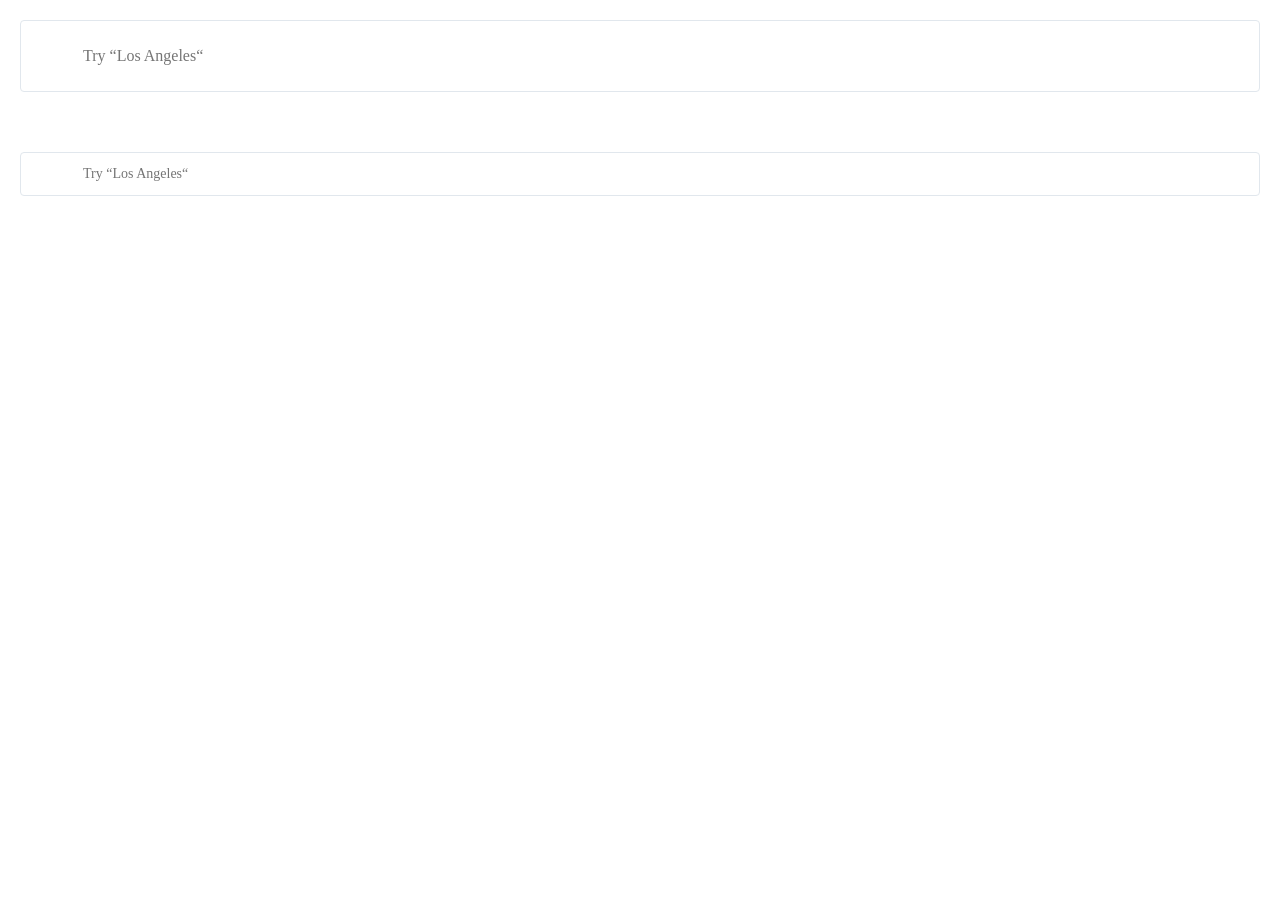
==== src/index.html @ 718e8a42 "created 2 search bars with shadows and different states" ====
<!doctype html>
<html lang="en">
  <head>
    <meta charset="UTF-8" />
    <meta
      name="viewport"
      content="width=device-width, user-scalable=no, initial-scale=1.0, maximum-scale=1.0, minimum-scale=1.0"
    />
    <meta
      http-equiv="X-UA-Compatible"
      content="ie=edge"
    />
    <title>Document</title>
    <link
      rel="stylesheet"
      href="style.css"
    />
  </head>

  <body>

    <form action="submit" class="search_bar">

      <input class="search_bar_input search_bar_input--large"
        type="text"
        data-qa="keypress"
        placeholder="Try “Los Angeles“"
      />

      <input class="search_bar_input search_bar_input--small"
        type="text"
        data-qa="hover"
        placeholder="Try “Los Angeles“"
      />
    </form>

  </body>

</html>
---- src/style.css ----
@font-face {
  font-family: Avenir;
  src: url(/src/fonts/Avenir-Book.ttf);
  font-weight: 300;
}

@font-face {
  font-family: Avenir;
  src: url(/src/fonts/Avenir-Heavy.ttf);
  font-weight: 900;
}

body {
  margin: 0;
}

.search_bar {
  display: flex;
  width: 100vw;
  flex-direction: column;
  gap: 20px;
  appearance: none;
}

.search_bar_input {
  font-family: Avenir;
  margin: 20px;
  color: #3D4E61;
  line-height: 100%;
  letter-spacing: 0%;
  padding: 0 0 0 62px;
  display: flex;
  height: 70px;
  margin-top: 20px;
  background-size: 19px;
  border: 1px, solid;
  border-radius: 4px;
  border-color: #E1E7ED;
  background-color: #FFF;
  background-image: url(/src/images/Search.svg);
  background-repeat: no-repeat;
  background-position: left;
  background-position-x: 26px;
}

.search_bar_input--large {
  font-size: 16px;
  font-weight: 400;
}

.search_bar_input--small {
  font-size: 14px;
  height: 42px;
}

.search_bar_input:hover {
  box-shadow: 0 4px 4px #00000040;
}

.search_bar_input:focus {
  box-shadow: 0 4px 4px #00000040;
  outline: none;
  text-shadow: 0 4px 4px #00000040;
  font-weight: 900;
}
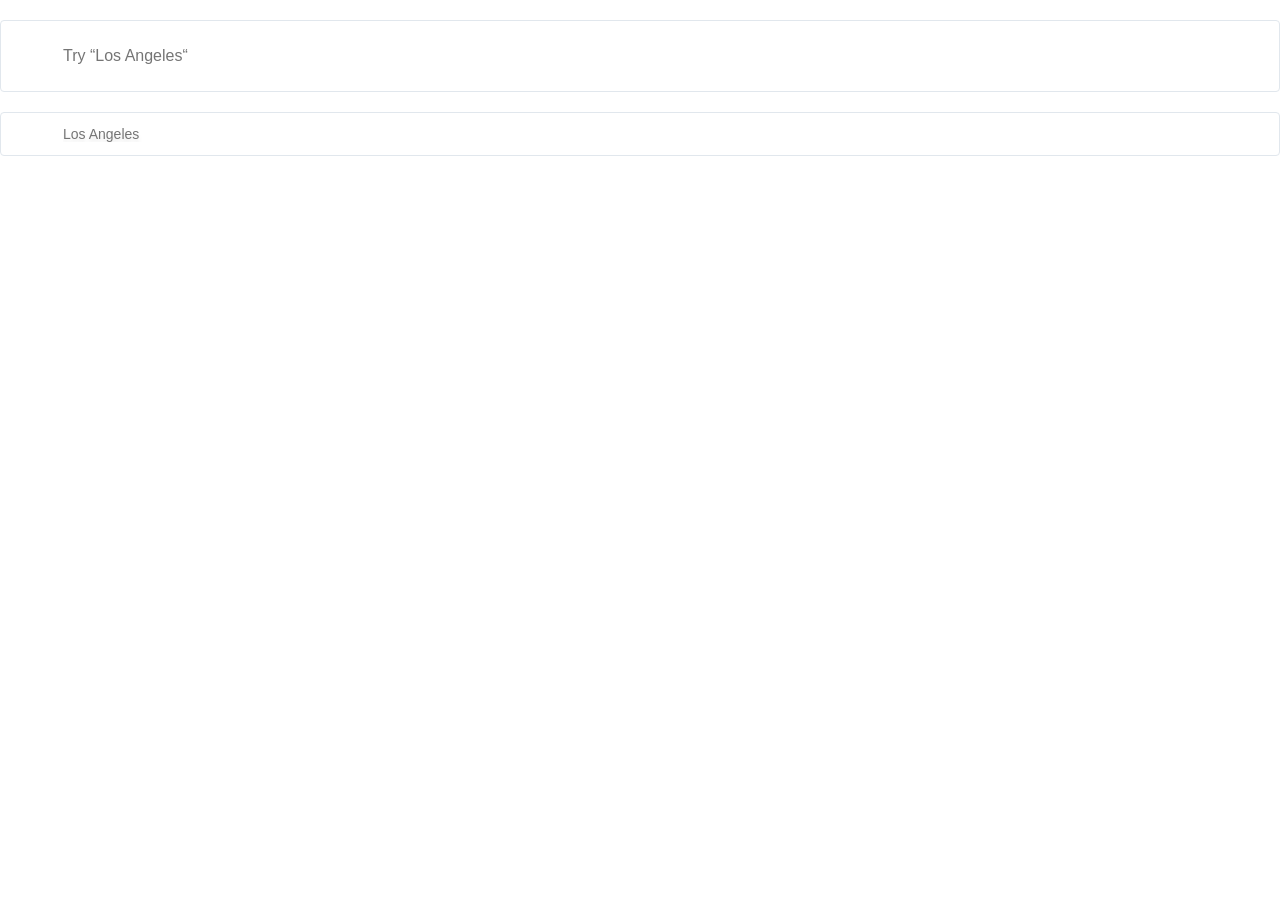
==== commit e7d0ee88: "added task solution 0.1" ====
--- a/src/index.html
+++ b/src/index.html
@@ -21,16 +21,16 @@
 
     <form action="submit" class="search_bar">
 
-      <input class="search_bar_input search_bar_input--large"
+      <input class="search_bar__input search_bar__input--large"
         type="text"
         data-qa="keypress"
         placeholder="Try “Los Angeles“"
       />
 
-      <input class="search_bar_input search_bar_input--small"
+      <input class="search_bar__input search_bar__input--small"
         type="text"
         data-qa="hover"
-        placeholder="Try “Los Angeles“"
+        placeholder="Los Angeles"
       />
     </form>
 
--- a/src/style.css
+++ b/src/style.css
@@ -22,16 +22,15 @@
   appearance: none;
 }
 
-.search_bar_input {
-  font-family: Avenir;
-  margin: 20px;
+.search_bar__input {
+  font-family: Avenir, 'Gill Sans', 'Gill Sans MT', Calibri, 'Trebuchet MS', sans-serif;
   color: #3D4E61;
   line-height: 100%;
   letter-spacing: 0%;
   padding: 0 0 0 62px;
   display: flex;
   height: 70px;
-  margin-top: 20px;
+  font-weight: 300;
   background-size: 19px;
   border: 1px, solid;
   border-radius: 4px;
@@ -43,25 +42,54 @@
   background-position-x: 26px;
 }
 
-.search_bar_input--large {
+.search_bar__input:focus {
+  background-color: #F6F6F7;
+}
+
+.search_bar__input--large {
+  margin-top: 20px;
   font-size: 16px;
   font-weight: 400;
 }
 
-.search_bar_input--small {
-  font-size: 14px;
-  height: 42px;
-}
-
-.search_bar_input:hover {
+.search_bar__input--large:hover {
   box-shadow: 0 4px 4px #00000040;
 }
 
-.search_bar_input:focus {
+.search_bar__input--large:focus {
   box-shadow: 0 4px 4px #00000040;
   outline: none;
-  text-shadow: 0 4px 4px #00000040;
+  text-shadow: 0 4px 4px rgba(0, 0, 0, 0.25);
   font-weight: 900;
 }
 
+.search_bar__input:focus::placeholder{
+    opacity: 0;
+  }
 
+
+.search_bar__input--small {
+  font-size: 14px;
+  height: 42px;
+  background-size: 11px;
+  font-weight: 400;
+  text-shadow: 0 4px 4px rgba(0, 0, 0, 0.1);
+}
+
+.search_bar__input--small:hover {
+  box-shadow: 0 3px 8px rgba(61, 78, 97, 0.25);
+  text-shadow: unset;
+}
+
+.search_bar__input--small:focus {
+  outline: none;
+  font-weight: 900;
+  text-shadow: unset;
+}
+
+
+
+
+
+
+
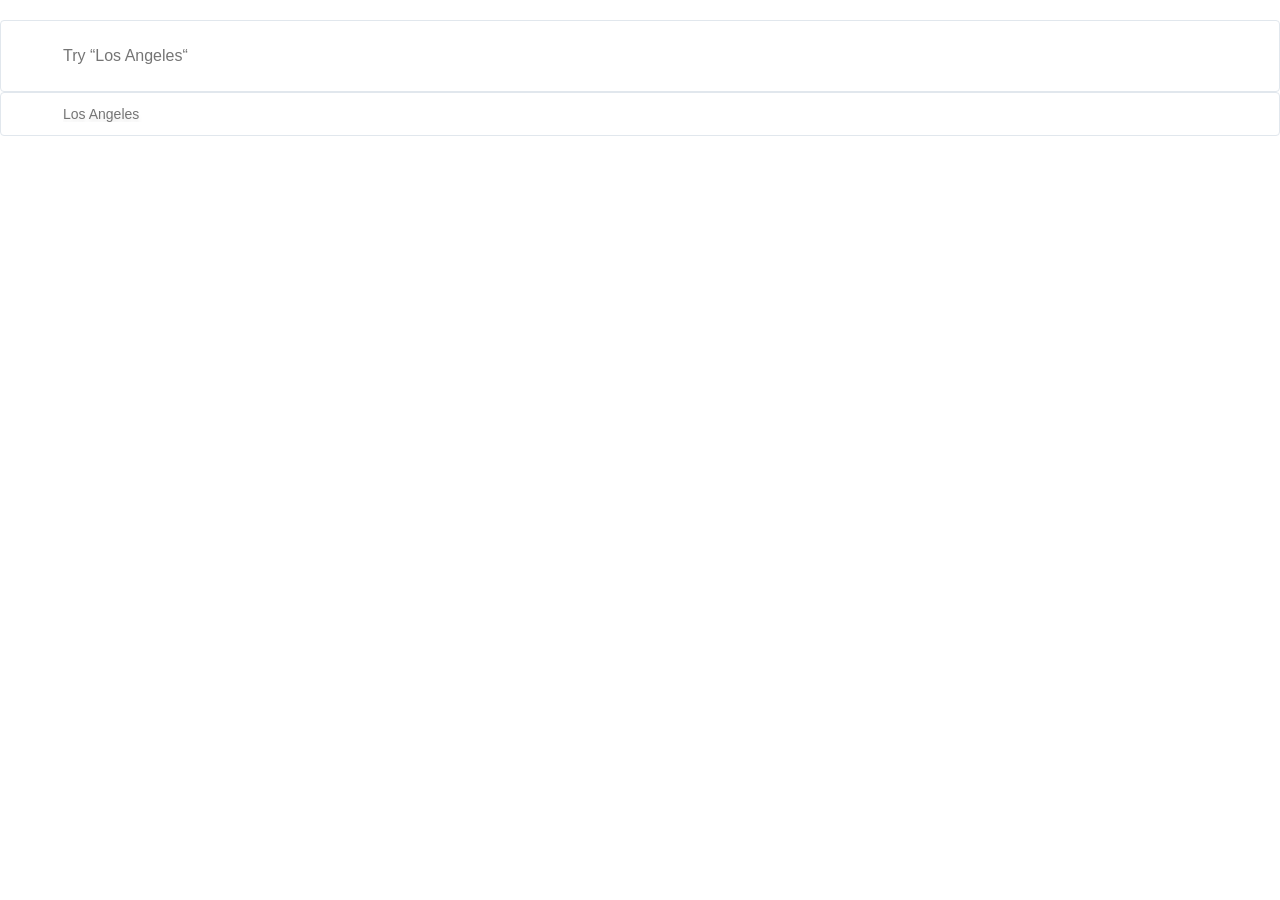
==== commit 78581038: "added task solution 0.23" ====
--- a/src/index.html
+++ b/src/index.html
@@ -19,18 +19,23 @@
 
   <body>
 
-    <form action="submit" class="search_bar">
-
+    <form action="submit"
+    class="search_bar"
+    data-qa="big">
       <input class="search_bar__input search_bar__input--large"
         type="text"
+        placeholder="Try “Los Angeles“"
         data-qa="keypress"
-        placeholder="Try “Los Angeles“"
       />
+    </form>
 
+    <form action="submit"
+    class="search_bar"
+    data-qa="small">
       <input class="search_bar__input search_bar__input--small"
         type="text"
-        data-qa="hover"
         placeholder="Los Angeles"
+        data-qa="small"
       />
     </form>
 
--- a/src/style.css
+++ b/src/style.css
@@ -32,7 +32,7 @@
   height: 70px;
   font-weight: 300;
   background-size: 19px;
-  border: 1px, solid;
+  border: 1px solid;
   border-radius: 4px;
   border-color: #E1E7ED;
   background-color: #FFF;
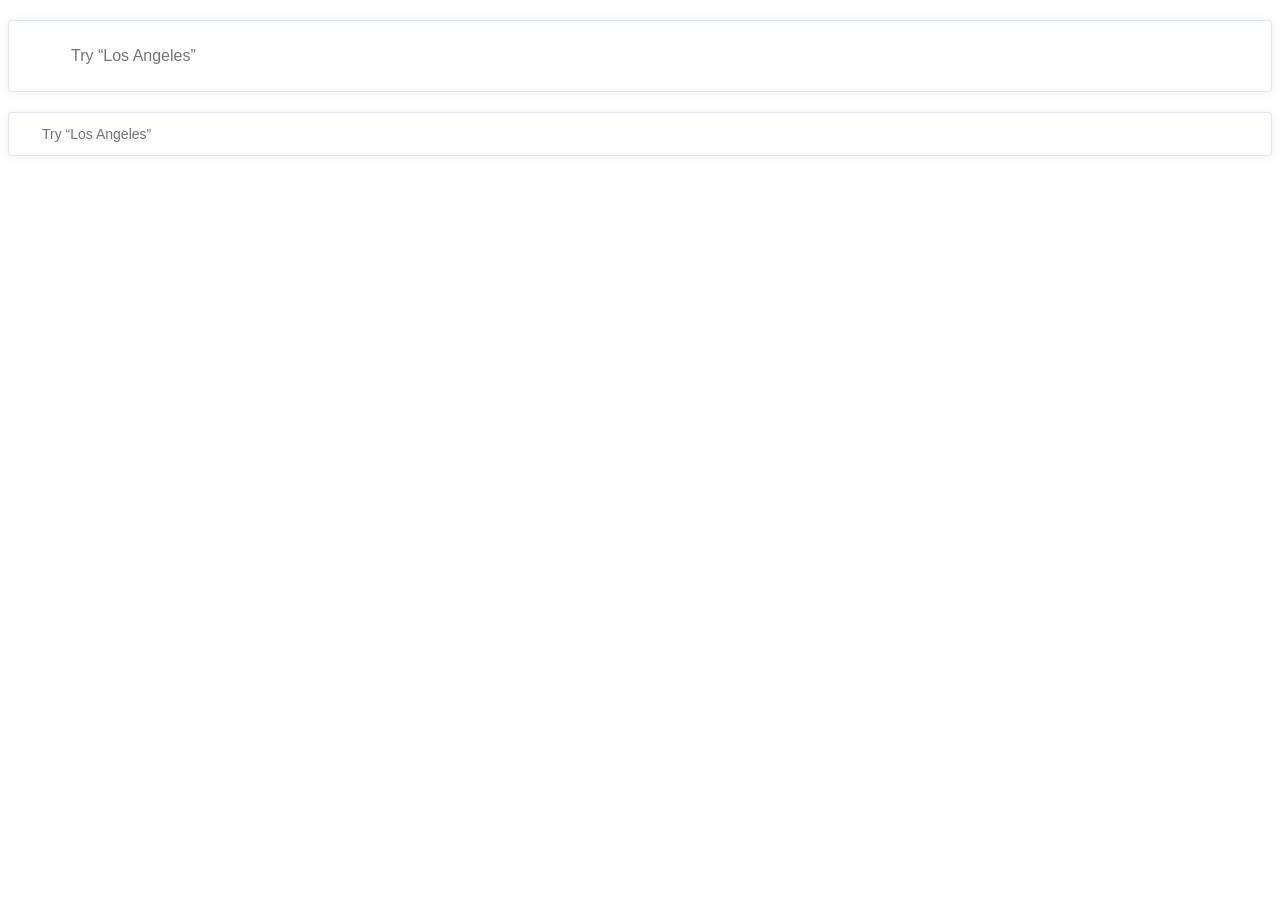
==== commit cc11d0e4: "run tests but the font does not seel fully correct" ====
--- a/src/index.html
+++ b/src/index.html
@@ -18,27 +18,31 @@
   </head>
 
   <body>
+    <div class="container">
+      <form
+        action="submit"
+        data-qa="big"
+        class="search_bar"
+      >
+        <input
+          class="search_bar__input search_bar__input--large"
+          type="text"
+          placeholder="Try “Los Angeles”"
+          data-qa="keypress"
+        />
+      </form>
 
-    <form action="submit"
-    class="search_bar"
-    data-qa="big">
-      <input class="search_bar__input search_bar__input--large"
-        type="text"
-        placeholder="Try “Los Angeles“"
-        data-qa="keypress"
-      />
-    </form>
-
-    <form action="submit"
-    class="search_bar"
-    data-qa="small">
-      <input class="search_bar__input search_bar__input--small"
-        type="text"
-        placeholder="Los Angeles"
+      <form
+        action="submit"
         data-qa="small"
-      />
-    </form>
-
+        class="search_bar"
+      >
+        <input
+          class="search_bar__input search_bar__input--small"
+          type="text"
+          placeholder="Try “Los Angeles”"
+        />
+      </form>
+    </div>
   </body>
-
 </html>
--- a/src/style.css
+++ b/src/style.css
@@ -11,43 +11,49 @@
 }
 
 body {
-  margin: 0;
+  margin: 20px 0 0;
+  padding: 0 8px;
+}
+
+.container {
+  display: flex;
+  flex-direction: column;
+  gap: 20px;
 }
 
 .search_bar {
   display: flex;
-  width: 100vw;
   flex-direction: column;
-  gap: 20px;
-  appearance: none;
+  width: 100%;
+  border: unset;
 }
 
 .search_bar__input {
-  font-family: Avenir, 'Gill Sans', 'Gill Sans MT', Calibri, 'Trebuchet MS', sans-serif;
-  color: #3D4E61;
+  font-family: Avenir, 'Gill Sans', 'Gill Sans MT', Calibri, 'Trebuchet MS',
+    sans-serif;
+  color: #3d4e61;
   line-height: 100%;
   letter-spacing: 0%;
   padding: 0 0 0 62px;
-  display: flex;
   height: 70px;
-  font-weight: 300;
+  font-weight: 400;
   background-size: 19px;
-  border: 1px solid;
-  border-radius: 4px;
-  border-color: #E1E7ED;
-  background-color: #FFF;
+  background-color: #fff;
   background-image: url(/src/images/Search.svg);
   background-repeat: no-repeat;
   background-position: left;
   background-position-x: 26px;
+  box-shadow: 0 1px 8px rgba(61, 78, 97, 0.1);
+  border: 1px solid;
+  border-radius: 4px;
+  border-color: #e1e7ed;
 }
 
 .search_bar__input:focus {
-  background-color: #F6F6F7;
+  background-color: #f6f6f7;
 }
 
 .search_bar__input--large {
-  margin-top: 20px;
   font-size: 16px;
   font-weight: 400;
 }
@@ -63,10 +69,9 @@
   font-weight: 900;
 }
 
-.search_bar__input:focus::placeholder{
-    opacity: 0;
-  }
-
+.search_bar__input:focus::placeholder {
+  opacity: 0;
+}
 
 .search_bar__input--small {
   font-size: 14px;
@@ -74,6 +79,8 @@
   background-size: 11px;
   font-weight: 400;
   text-shadow: 0 4px 4px rgba(0, 0, 0, 0.1);
+  background-position-x: 13px;
+  padding-left: 33px;
 }
 
 .search_bar__input--small:hover {
@@ -86,10 +93,3 @@
   font-weight: 900;
   text-shadow: unset;
 }
-
-
-
-
-
-
-
